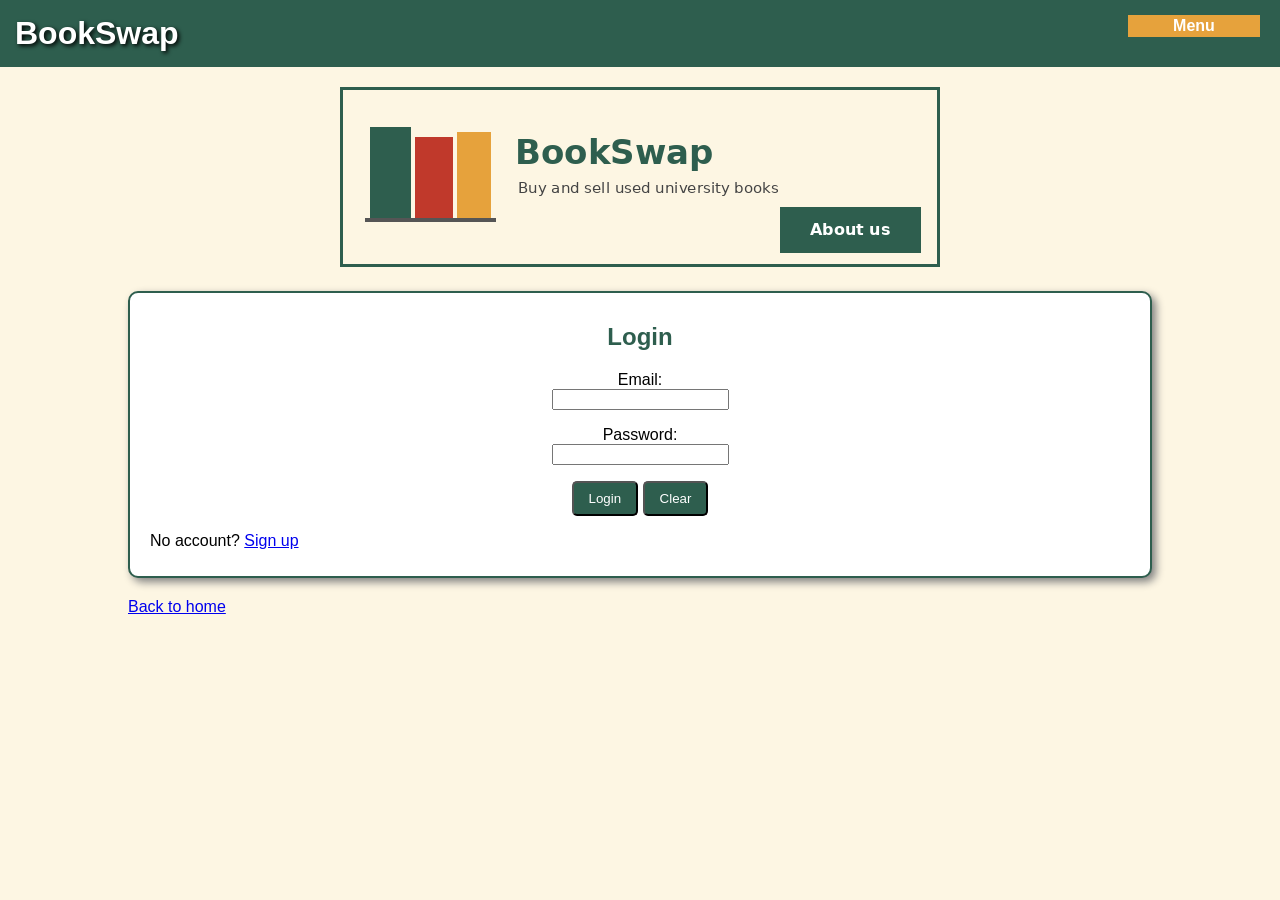
==== login.html @ 664537d9 "Add files via upload Add about-login and sign up pages." ====
<!DOCTYPE html>
<html lang="en">
<head>
    <meta charset="UTF-8">
    <meta name="description" content="BookSwap: buy and sell used university books">
    <title>BookSwap - Login</title>
    <link rel="stylesheet" type="text/css" href="css/style.css">
    <style type="text/css">
        form { text-align: center; }
    </style>
    <script src="js/script.js"></script>
    <script>
        function login() {
            var email = document.forms["loginForm"]["email"].value;
            window.alert("Welcome back " + email);
            return false;
        }
    </script>
</head>
<body>

    <header id="top">
        <h1>BookSwap</h1>
        <nav>
            Menu
            <ul>
                <li><a href="index.html">Home</a></li>
                <li><a href="about.html">About us</a></li>
                <li><a href="login.html">Login</a></li>
                <li><a href="signup.html">Sign up</a></li>
            </ul>
        </nav>
    </header>

    <div class="content">

        <div class="banner">
            <img src="images/banner.png" width="600" height="180" alt="BookSwap" usemap="#bookmap">
            <map name="bookmap">
                <area shape="rect" coords="440,120,580,165" href="about.html" alt="About us">
            </map>
        </div>

        <section class="box">
            <h2 style="text-align: center;">Login</h2>
            <form name="loginForm" onsubmit="return login()">
                <p>
                    <label for="email">Email:</label><br>
                    <input type="email" id="email" name="email" required onfocus="highlight(this)" onblur="normal(this)">
                </p>
                <p>
                    <label for="password">Password:</label><br>
                    <input type="password" id="password" name="password" required onfocus="highlight(this)" onblur="normal(this)">
                </p>
                <p>
                    <input type="submit" class="button" value="Login">
                    <input type="reset" class="button" value="Clear">
                </p>
            </form>
            <p>No account? <a href="signup.html">Sign up</a></p>
        </section>

        <p><a href="index.html">Back to home</a></p>
    </div>

</body>
</html>
---- css/style.css ----
/* BookSwap style sheet */

body {
    font-family: arial, sans-serif;
    background-color: #fdf6e3;
    margin: 0;
}

header {
    background-color: #2e5e4e;
    color: white;
    padding: 15px;
}

header h1 {
    margin: 0;
    text-shadow: 2px 2px 4px black;
}

/* drop down menu */
nav {
    position: absolute;
    top: 15px;
    right: 20px;
    z-index: 2;
    width: 8em;
    background-color: #e6a23c;
    border: 2px solid #e6a23c;
    text-align: center;
    font-weight: bold;
}

nav ul {
    display: none;
    list-style: none;
    margin: 0;
    padding: 0;
}

nav:hover ul {
    display: block;
}

nav ul li {
    background-color: white;
    border-top: 2px solid #e6a23c;
}

nav ul li:hover {
    background-color: #fae3b8;
}

nav a {
    color: black;
    text-decoration: none;
}

.content {
    width: 80%;
    margin-left: 10%;
}

h2 {
    color: #2e5e4e;
}

/* general class */
.box {
    background-color: white;
    border: 2px solid #2e5e4e;
    border-radius: 10px;
    box-shadow: 4px 4px 8px gray;
    padding: 10px 20px;
    margin-bottom: 20px;
}

/* class for notes */
.note {
    color: gray;
    font-style: italic;
}

/* project image */
.banner {
    text-align: center;
    margin: 20px;
}

table {
    width: 100%;
    border: 2px solid #2e5e4e;
}

th {
    background-color: #2e5e4e;
    color: white;
}

td {
    border: 1px solid gray;
    padding: 5px;
    text-align: center;
}

.button {
    background-color: #2e5e4e;
    color: white;
    padding: 8px 15px;
    border-radius: 5px;
}
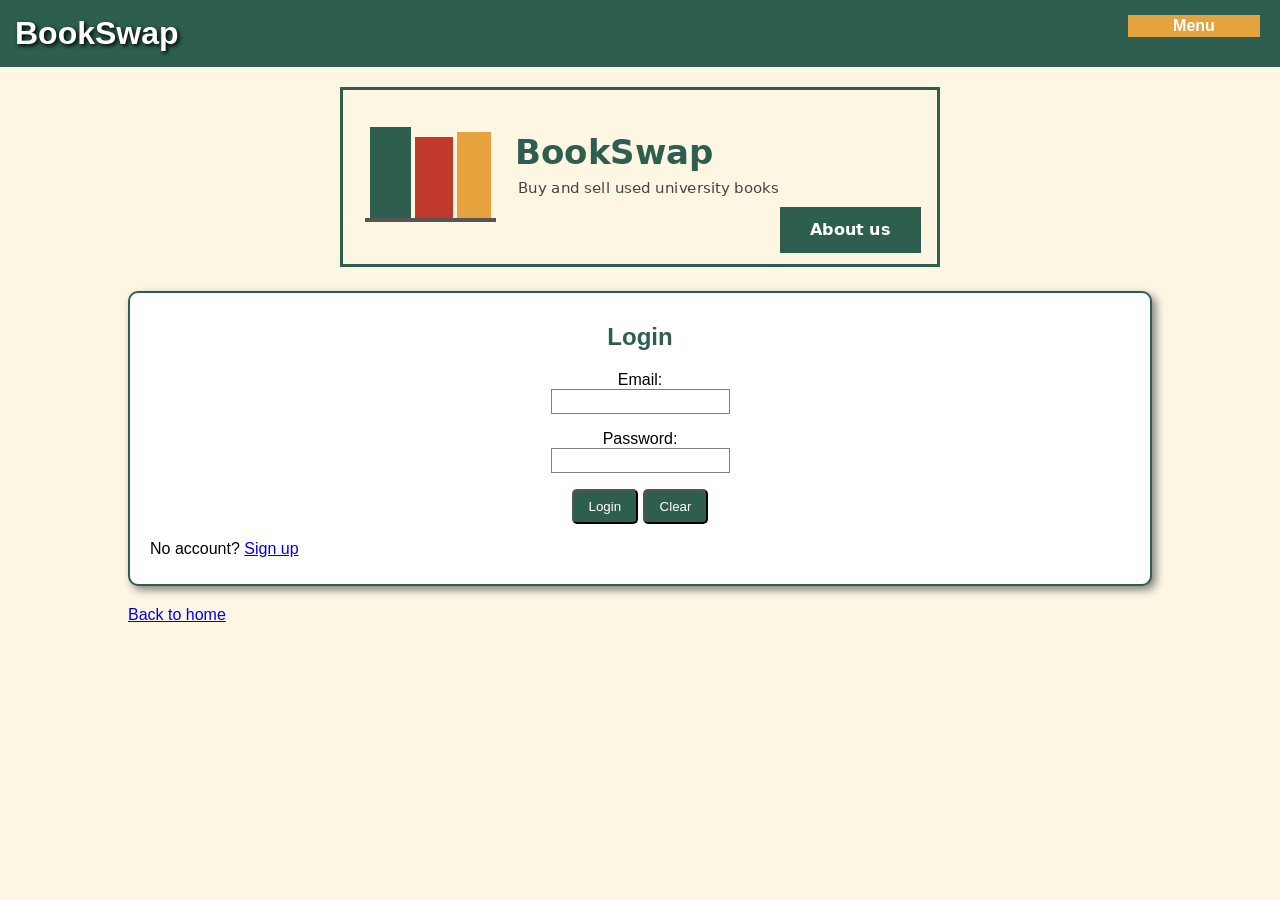
==== commit 6058df96: "Add files via upload" ====
--- a/login.html
+++ b/login.html
@@ -10,10 +10,40 @@
     </style>
     <script src="js/script.js"></script>
     <script>
-        function login() {
+        function validateLogin() {
             var email = document.forms["loginForm"]["email"].value;
-            window.alert("Welcome back " + email);
+            var password = document.forms["loginForm"]["password"].value;
+            var message = document.getElementById("loginMessage");
+            var errors = 0;
+
+            if (email == "") {
+                showError("email", "Please enter your email");
+                errors++;
+            } else {
+                showRight("email");
+            }
+
+            if (password == "") {
+                showError("password", "Please enter your password");
+                errors++;
+            } else {
+                showRight("password");
+            }
+
+            if (errors == 0) {
+                message.innerHTML = "Welcome back " + email + "!";
+                message.style.color = "green";
+            } else {
+                message.innerHTML = "Please fix the errors above";
+                message.style.color = "red";
+            }
             return false;
+        }
+
+        function clearLogin() {
+            resetField("email");
+            resetField("password");
+            document.getElementById("loginMessage").innerHTML = "";
         }
     </script>
 </head>
@@ -43,20 +73,23 @@
 
         <section class="box">
             <h2 style="text-align: center;">Login</h2>
-            <form name="loginForm" onsubmit="return login()">
+            <form name="loginForm" onsubmit="return validateLogin()" onreset="clearLogin()">
                 <p>
                     <label for="email">Email:</label><br>
-                    <input type="email" id="email" name="email" required onfocus="highlight(this)" onblur="normal(this)">
+                    <input type="email" id="email" name="email" class="field" onfocus="highlight(this)" onblur="normal(this)"><br>
+                    <span id="emailError" class="error"></span>
                 </p>
                 <p>
                     <label for="password">Password:</label><br>
-                    <input type="password" id="password" name="password" required onfocus="highlight(this)" onblur="normal(this)">
+                    <input type="password" id="password" name="password" class="field" onfocus="highlight(this)" onblur="normal(this)"><br>
+                    <span id="passwordError" class="error"></span>
                 </p>
                 <p>
                     <input type="submit" class="button" value="Login">
                     <input type="reset" class="button" value="Clear">
                 </p>
             </form>
+            <p id="loginMessage" style="text-align: center;"></p>
             <p>No account? <a href="signup.html">Sign up</a></p>
         </section>
 
--- a/css/style.css
+++ b/css/style.css
@@ -64,7 +64,6 @@
     color: #2e5e4e;
 }
 
-/* general class */
 .box {
     background-color: white;
     border: 2px solid #2e5e4e;
@@ -74,13 +73,11 @@
     margin-bottom: 20px;
 }
 
-/* class for notes */
 .note {
     color: gray;
     font-style: italic;
 }
 
-/* project image */
 .banner {
     text-align: center;
     margin: 20px;
@@ -107,4 +104,25 @@
     color: white;
     padding: 8px 15px;
     border-radius: 5px;
-}+}
+
+/* form fields and messages */
+.field {
+    border: 1px solid gray;
+    padding: 4px;
+}
+
+.error {
+    color: red;
+    font-size: 14px;
+}
+
+/* book of the day */
+.book-day {
+    text-align: center;
+}
+
+.book-day img {
+    border: 2px solid #2e5e4e;
+    box-shadow: 4px 4px 8px gray;
+}
